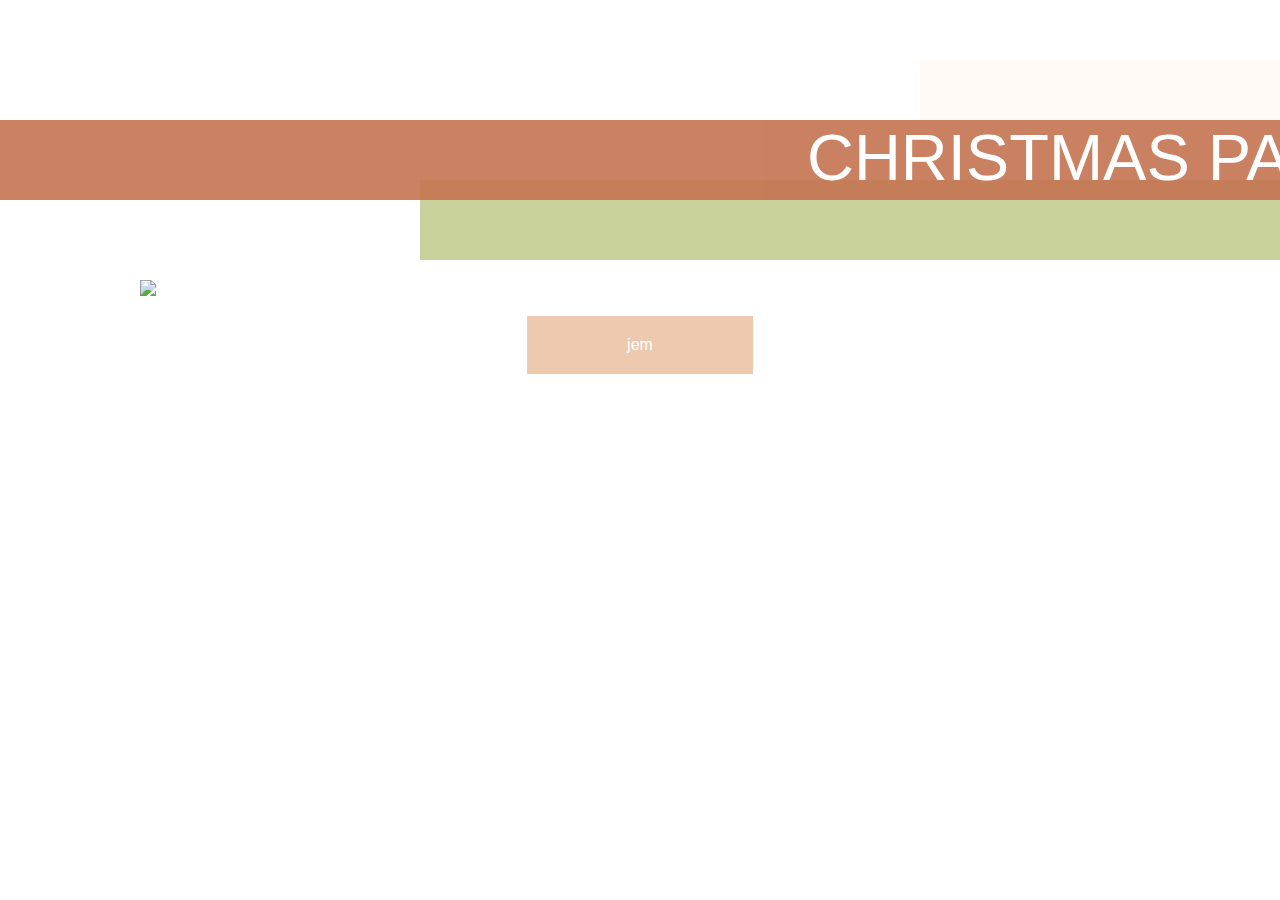
==== index.html @ 48baaf7d "Update index.html" ====
<!DOCTYPE html>
<html>
<head>
<meta name="viewport" content="width=device-width, initial-scale=1.0">
<style>

/*the container must be positioned relative:*/

body 
{
    font-family: Verdana, sans-serif; margin:0;
    background-image: url("eRaffle/background.png");
    background-size: cover;
    background-repeat:no-repeat;
}

.dropbtn {
    background-color: #EDC9AF;
    color: white;
    padding: 20px;
    padding-left: 100px;
    padding-right: 100px;
    font-size: 16px;
    border: none;
    margin-top: 20px;
}

.dropdown {
    position: relative;
    display: inline-block;
    left: 50% !important;
    right: auto !important;
    text-align: center !important;
    transform: translate(-50%, 0) !important;
}

.dropdown-content {
    display: none;
    position: absolute;
    background-color: #f1f1f1;
    min-width: 296px;
    box-shadow: 0px 8px 16px 0px rgba(0,0,0,0.2);
    z-index: 1;
    opacity: 0.9;
}

.dropdown-content a {
    color: black;
    padding: 16px;
    text-decoration: none;
    display: block;
}

.dropdown-content a:hover {
  background-color: #ddd;
}

.dropdown:hover .dropdown-content {
  display: block;
}

.dropdown:hover .dropbtn {
  background-color: #C47451;
  opacity: 0.9;
}

div.titleBlock
{
	display: block;
	background-color: #C47451;
	position: relative;
	width: 1600px;
	height: 80px;
	margin-top: -140px;
	margin-left: -10px;
	opacity: 0.9;
}

div.backgroundBlock1
{
	display: block;
	background-color: #728C00;
	position: relative;
	width: 1500px;
	height: 80px;
	margin-top: 40px;
	margin-right: -10px;
	margin-left: 420px;
	opacity: 0.4;
}

div.backgroundBlock2
{
	display: block;
	background-color: #FFF5EE;
	position: relative;
	width: 1000px;
	height: 80px;
	margin-top: 60px;
	margin-right: -10px;
	margin-left: 920px;
	opacity: 0.5;
}

div.headertitle
{
	position: relative;
	font-size: 65px;
	color: #FFFFFF;
	text-align: right;
  padding-right: 10px;
}

img {
    display: block;
    margin-left: auto;
    margin-right: auto;
    margin-top: 80px;
}

button {
  padding: 10px;
}

/* .footer {
    position: fixed;
    left: 0;
    bottom: 0;
    width: 100%;
    background-color: #C47451;
    opacity: 0.4;
    color: #FFFFFF;
    text-align: center;
} */

</style>
</head>     

<body>
  
<div class ="backgroundBlock2"></div>
	<div class ="backgroundBlock1"></div>
<div class="titleBlock">
	<div class="headertitle">CHRISTMAS PARTY 2018</div>
</div>

<img style="width:1000px;" src="eRaffle/border.png">

<div class="dropdown">
    <button class="dropbtn">jem</button>
    <div class="dropdown-content">
      <a href="#"><button onclick="myFunction()">Monito-Monita</button></a>
      <a href="#"><button onclick="myFunction()">Bunutan-2018</button></a>
    </div>
</div>

<script>

function myFunction() {
    alert();

}
</script>

</body>
</html>
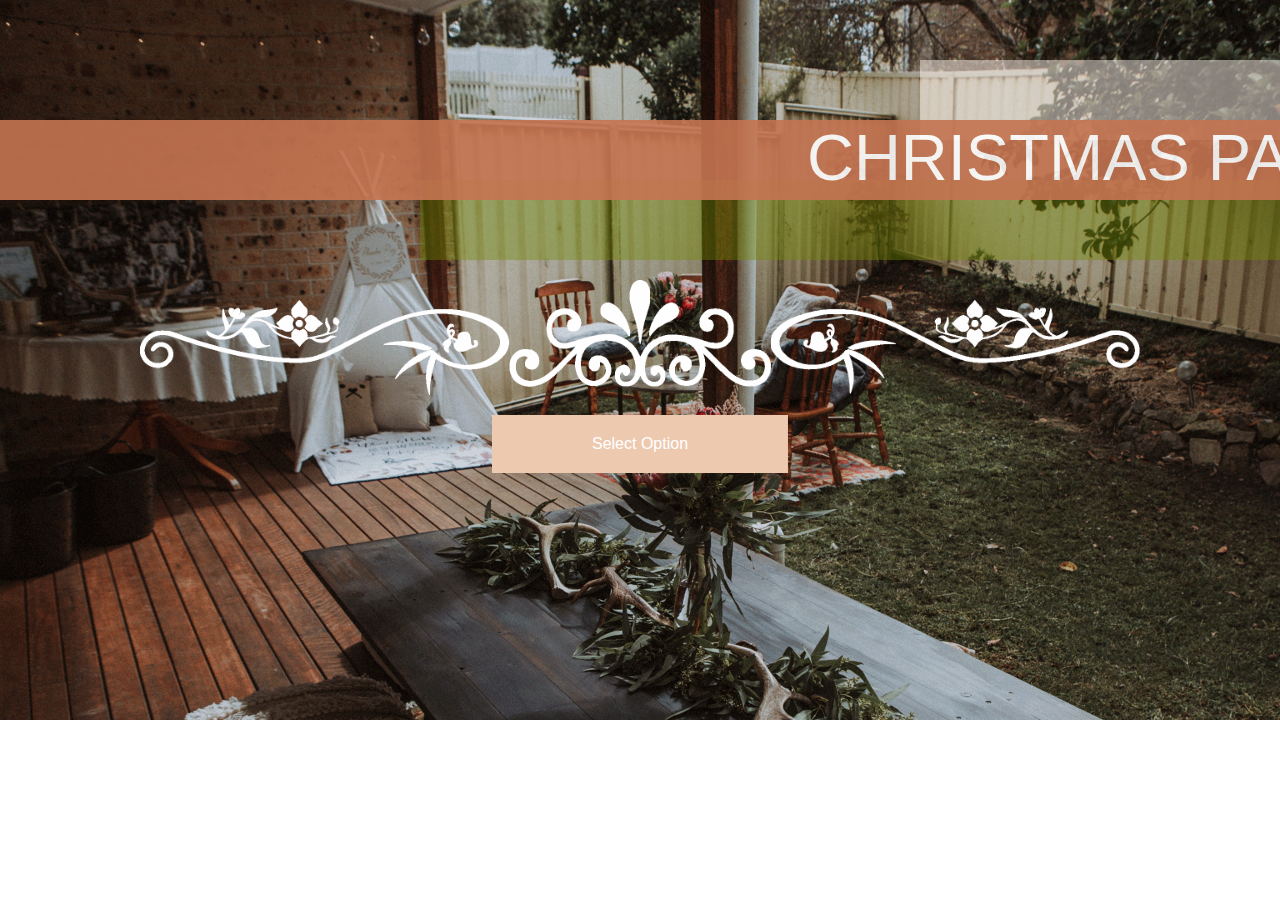
==== commit a9220d51: "edit" ====
--- a/index.html
+++ b/index.html
@@ -147,7 +147,7 @@
 <img style="width:1000px;" src="eRaffle/border.png">
 
 <div class="dropdown">
-    <button class="dropbtn">jem</button>
+    <button class="dropbtn">Select Option</button>
     <div class="dropdown-content">
       <a href="#"><button onclick="myFunction()">Monito-Monita</button></a>
       <a href="#"><button onclick="myFunction()">Bunutan-2018</button></a>
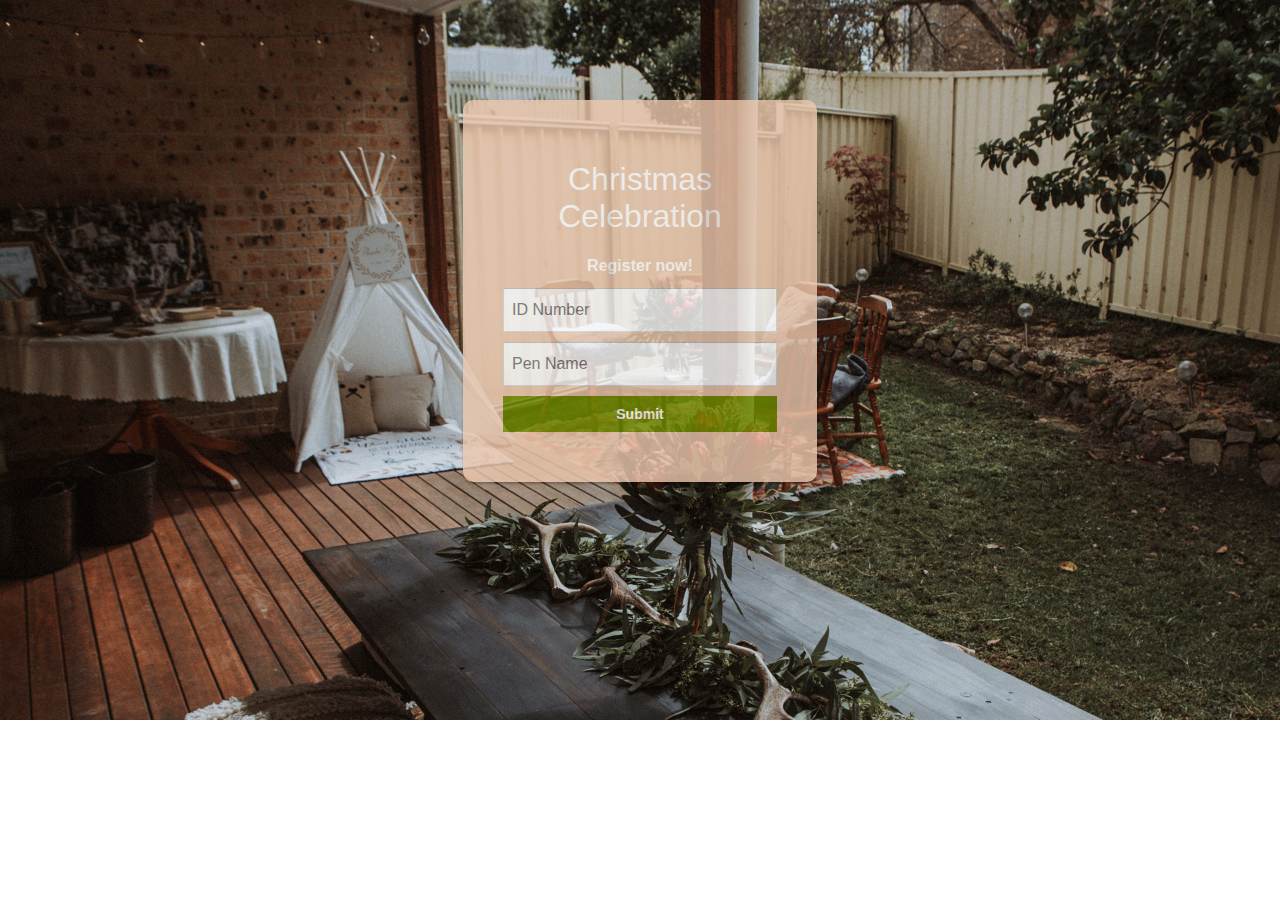
==== commit 452bd7f2: "add registration" ====
--- a/index.html
+++ b/index.html
@@ -1,166 +1,23 @@
 <!DOCTYPE html>
 <html>
 <head>
-<meta name="viewport" content="width=device-width, initial-scale=1.0">
-<style>
+	
+	<meta charset="UTF-8">
+	<title>Register</title>
+	<link rel="stylesheet" href="Style.css" media="screen" type="text/css" />	
 
-/*the container must be positioned relative:*/
-
-body 
-{
-    font-family: Verdana, sans-serif; margin:0;
-    background-image: url("eRaffle/background.png");
-    background-size: cover;
-    background-repeat:no-repeat;
-}
-
-.dropbtn {
-    background-color: #EDC9AF;
-    color: white;
-    padding: 20px;
-    padding-left: 100px;
-    padding-right: 100px;
-    font-size: 16px;
-    border: none;
-    margin-top: 20px;
-}
-
-.dropdown {
-    position: relative;
-    display: inline-block;
-    left: 50% !important;
-    right: auto !important;
-    text-align: center !important;
-    transform: translate(-50%, 0) !important;
-}
-
-.dropdown-content {
-    display: none;
-    position: absolute;
-    background-color: #f1f1f1;
-    min-width: 296px;
-    box-shadow: 0px 8px 16px 0px rgba(0,0,0,0.2);
-    z-index: 1;
-    opacity: 0.9;
-}
-
-.dropdown-content a {
-    color: black;
-    padding: 16px;
-    text-decoration: none;
-    display: block;
-}
-
-.dropdown-content a:hover {
-  background-color: #ddd;
-}
-
-.dropdown:hover .dropdown-content {
-  display: block;
-}
-
-.dropdown:hover .dropbtn {
-  background-color: #C47451;
-  opacity: 0.9;
-}
-
-div.titleBlock
-{
-	display: block;
-	background-color: #C47451;
-	position: relative;
-	width: 1600px;
-	height: 80px;
-	margin-top: -140px;
-	margin-left: -10px;
-	opacity: 0.9;
-}
-
-div.backgroundBlock1
-{
-	display: block;
-	background-color: #728C00;
-	position: relative;
-	width: 1500px;
-	height: 80px;
-	margin-top: 40px;
-	margin-right: -10px;
-	margin-left: 420px;
-	opacity: 0.4;
-}
-
-div.backgroundBlock2
-{
-	display: block;
-	background-color: #FFF5EE;
-	position: relative;
-	width: 1000px;
-	height: 80px;
-	margin-top: 60px;
-	margin-right: -10px;
-	margin-left: 920px;
-	opacity: 0.5;
-}
-
-div.headertitle
-{
-	position: relative;
-	font-size: 65px;
-	color: #FFFFFF;
-	text-align: right;
-  padding-right: 10px;
-}
-
-img {
-    display: block;
-    margin-left: auto;
-    margin-right: auto;
-    margin-top: 80px;
-}
-
-button {
-  padding: 10px;
-}
-
-/* .footer {
-    position: fixed;
-    left: 0;
-    bottom: 0;
-    width: 100%;
-    background-color: #C47451;
-    opacity: 0.4;
-    color: #FFFFFF;
-    text-align: center;
-} */
-
-</style>
-</head>     
+</head>
 
 <body>
-  
-<div class ="backgroundBlock2"></div>
-	<div class ="backgroundBlock1"></div>
-<div class="titleBlock">
-	<div class="headertitle">CHRISTMAS PARTY 2018</div>
-</div>
 
-<img style="width:1000px;" src="eRaffle/border.png">
-
-<div class="dropdown">
-    <button class="dropbtn">Select Option</button>
-    <div class="dropdown-content">
-      <a href="#"><button onclick="myFunction()">Monito-Monita</button></a>
-      <a href="#"><button onclick="myFunction()">Bunutan-2018</button></a>
-    </div>
-</div>
-
-<script>
-
-function myFunction() {
-    alert();
-
-}
-</script>
+	<div class="login-card">
+		<h1>Christmas Celebration</h1>
+		<h2>Register now!</h2>
+	<form>
+		<input type="text" name="idNumber" placeholder="ID Number">
+		<input type="text" name="penName" placeholder="Pen Name">
+		<input type="submit" name="login" class="login login-submit" value="Submit">
+	</form>
 
 </body>
-</html>
+</html>--- a/Style.css
+++ b/Style.css
@@ -0,0 +1,106 @@
+body {
+	-webkit-background-size: cover;
+	-moz-background-size: cover;
+	-o-background-size: cover;
+    font-family: Verdana, sans-serif; margin:0;
+    background-image: url("eRaffle/background.png");
+    background-size: cover;
+    background-repeat:no-repeat;
+}
+
+.login-card {
+	padding: 40px;
+	width: 274px;
+	background-color: #EDC9AF;
+	margin: auto;
+	margin-top: 100px;
+	border-radius: 10px;
+	box-shadow: 0px 2px 2px rgba(0,0,0,0.3);
+	overflow: hidden;
+	opacity: 0.8;
+}
+
+.login-card h1 {
+	font-weight: 100;
+	text-align: center;
+	font-size: 2.0em;
+	color: #ffffff;
+}
+
+.login-card h2 {
+	text-align: center;
+	font-size: 1.0em;
+	color: #ffffff;
+}
+
+.login-card input[type=submit] {
+	width: 100%;
+	display: block;
+	margin-bottom: 10px;
+	position: relative;
+}
+
+.login-card input[type=text] {
+	height: 44px;
+	font-size: 16px;
+	width: 100%;
+	margin-bottom: 10px;
+	-webkit-appearance: none;
+	background: #fff;
+	border: 1px solid #d9d9d9;
+	border-top: 1px solid #c0c0c0;
+	/* border-radius: 2px; */
+	padding: 0 8px;
+	box-sizing: border-box;
+	-moz-box-sizing: border-box;
+}
+
+.login-card input[type=text]:hover {
+	border: 1px solid #b9b9b9;
+	border-top: 1px solid #a0a0a0;
+	-moz-box-shadow: inset 0 1px 2px rgba(0,0,0,0.1);
+	-webkit-box-shadow: inset 0 1px 2px rgba(0,0,0,0.1);
+	box-shadow: inset 0 1px 2px rgba(0,0,0,0.1);
+}
+
+.login {
+	text-align: center;
+	font-size: 14px;
+	font-family: 'Arial', sans-serif;
+	font-weight: 700;
+	height: 36px;
+	padding: 0 8px;
+}
+
+.login-submit {
+	border: 0px;
+	color: #fff;
+	text-shadow: 0 1px rgba(0,0,0,0.1);
+	background-color: #728C00;
+}
+
+.login-submit:hover {
+	border: 0px;
+	text-shadow: 0 1px rgba(0,0,0,0.3);
+	background-color: #C47451;;
+}
+
+.login-card a {
+	text-decoration: none;
+	color: #666;
+	font-weight: 400;
+	text-align: center;
+	display: inline-block;
+	opacity: 0.6;
+	transition: opacity ease 0.5s;
+}
+
+.login-card a:hover {
+	opacity: 1;
+}
+
+.login-help {
+	width: 100%;
+	text-align: center;
+	font-size: 12px;
+}